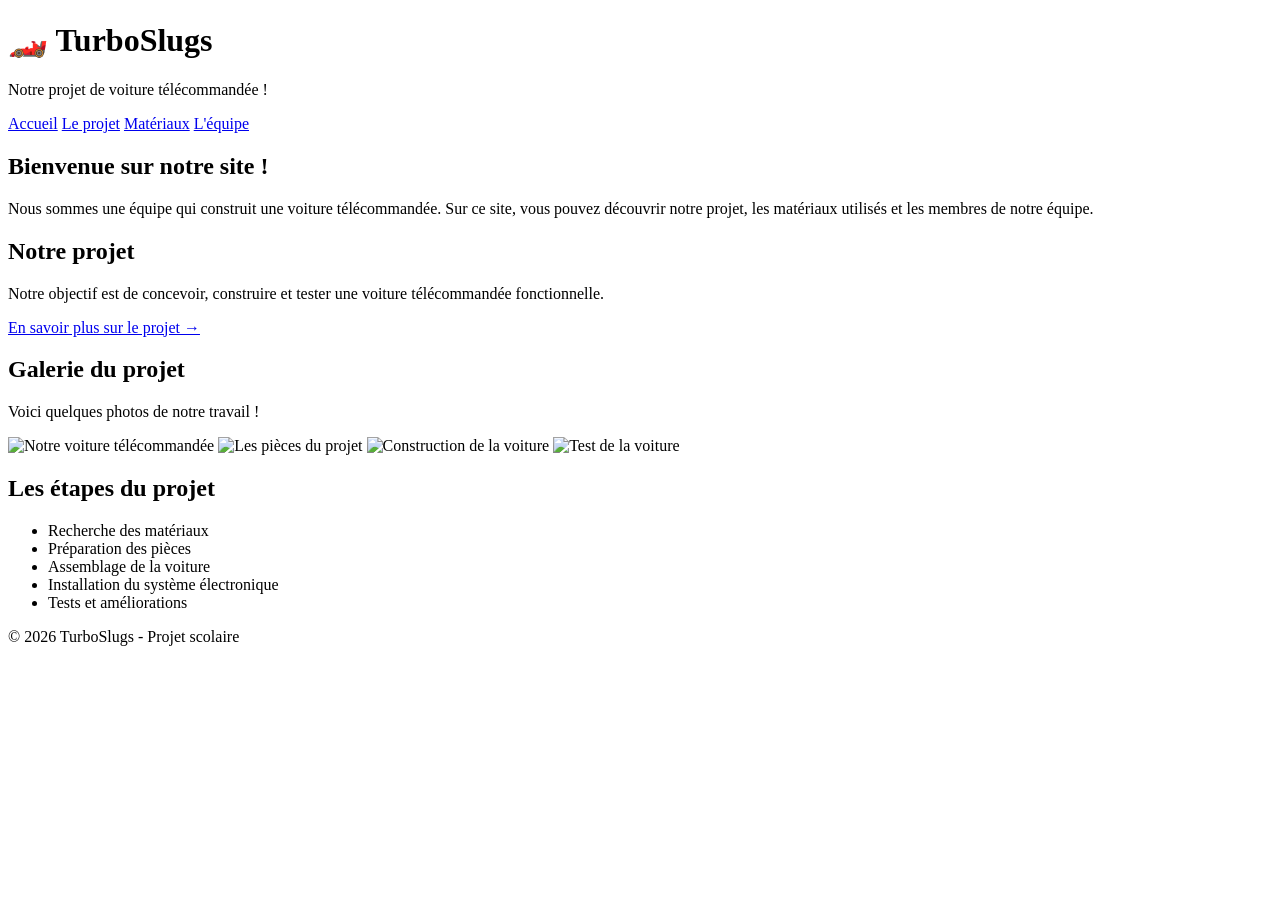
==== index.html @ b9ceef17 "Update index.html" ====
<!DOCTYPE html>
<html lang="fr">
<head>
    <meta charset="UTF-8">
    <meta name="viewport" content="width=device-width, initial-scale=1.0">
    <title>TurboSlugs - Accueil</title>
    <link rel="stylesheet" href="style.css">
</head>
<body>

<header>
    <h1>🏎️ TurboSlugs</h1>
    <p>Notre projet de voiture télécommandée !</p>
</header>

<nav>
    <a href="index.html">Accueil</a>
    <a href="info.html">Le projet</a>
    <a href="materials.html">Matériaux</a>
    <a href="team.html">L'équipe</a>
</nav>

<main>
    <section class="welcome">
        <h2>Bienvenue sur notre site !</h2>
        <p>
            Nous sommes une équipe qui construit une voiture télécommandée.
            Sur ce site, vous pouvez découvrir notre projet, les matériaux
            utilisés et les membres de notre équipe.
        </p>
    </section>

    <section>
        <h2>Notre projet</h2>
        <p>
            Notre objectif est de concevoir, construire et tester
            une voiture télécommandée fonctionnelle.
        </p>
        <a href="info.html">En savoir plus sur le projet →</a>
    </section>

    <section>
        <h2>Galerie du projet</h2>
        <p>Voici quelques photos de notre travail !</p>

        <div class="gallery">
            <img src="images/car.jpg" alt="Notre voiture télécommandée">
            <img src="images/parts.jpg" alt="Les pièces du projet">
            <img src="images/build.jpg" alt="Construction de la voiture">
            <img src="images/test.jpg" alt="Test de la voiture">
        </div>
    </section>

    <section>
        <h2>Les étapes du projet</h2>
        <ul>
            <li>Recherche des matériaux</li>
            <li>Préparation des pièces</li>
            <li>Assemblage de la voiture</li>
            <li>Installation du système électronique</li>
            <li>Tests et améliorations</li>
        </ul>
    </section>
</main>

<footer>
    <p>© 2026 TurboSlugs - Projet scolaire</p>
</footer>

</body>
</html>
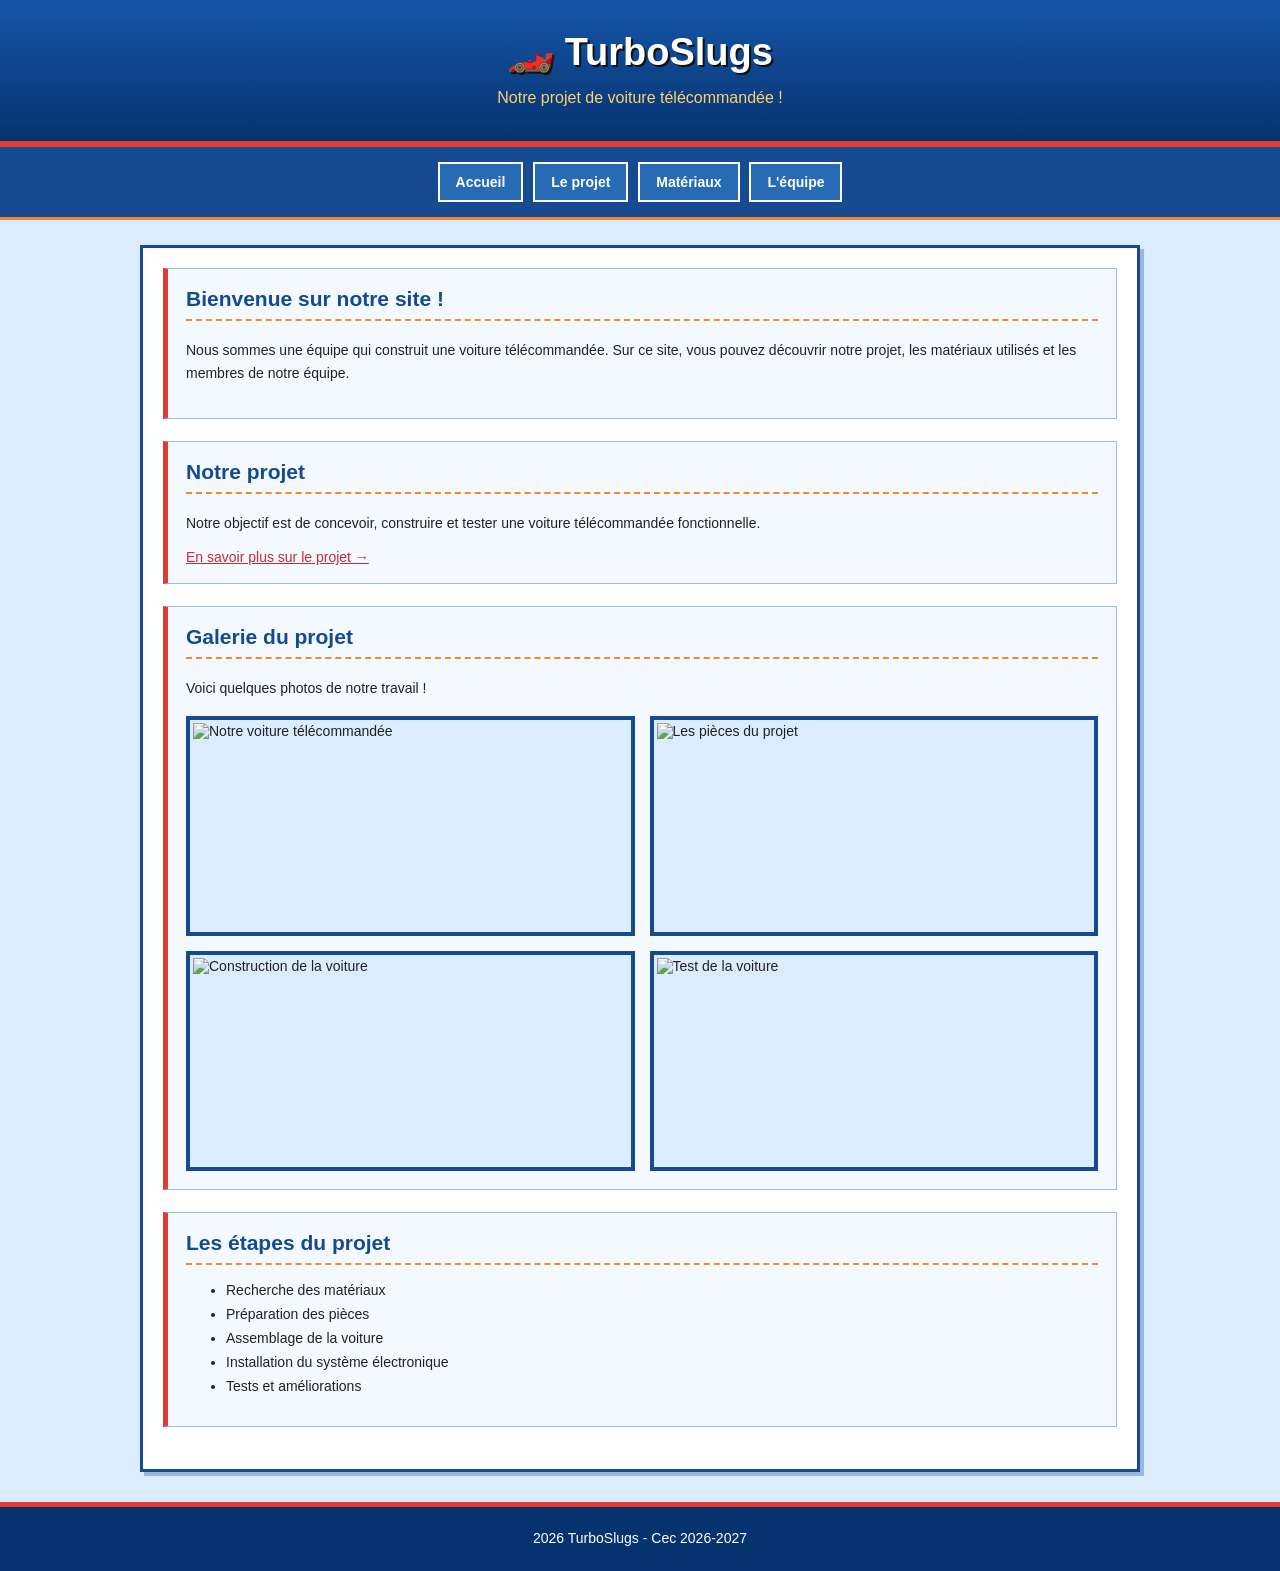
==== commit 19bf717a: "Update index.html" ====
--- a/index.html
+++ b/index.html
@@ -65,7 +65,7 @@
 </main>
 
 <footer>
-    <p>© 2026 TurboSlugs - Projet scolaire</p>
+    <p> 2026 TurboSlugs - Cec 2026-2027</p>
 </footer>
 
 </body>
--- a/style.css
+++ b/style.css
@@ -0,0 +1,172 @@
+
+/* ==================================
+   TURBOSLUGS - STYLE 2000s
+   ================================== */
+
+* {
+    box-sizing: border-box;
+}
+
+body {
+    margin: 0;
+    padding: 0;
+    background-color: #dcecff;
+    color: #222;
+    font-family: Verdana, Arial, sans-serif;
+    font-size: 14px;
+}
+
+/* HEADER */
+
+header {
+    background: linear-gradient(to bottom, #1556a8, #06336f);
+    color: white;
+    text-align: center;
+    padding: 30px 15px;
+    border-bottom: 6px solid #e33b32;
+}
+
+header h1 {
+    font-size: 38px;
+    margin: 0 0 10px;
+    text-shadow: 2px 2px #111;
+}
+
+header p {
+    font-size: 16px;
+    margin: 0;
+    color: #ffcf70;
+}
+
+/* NAVIGATION */
+
+nav {
+    background-color: #174b91;
+    text-align: center;
+    padding: 12px;
+    border-bottom: 3px solid #f08a24;
+}
+
+nav a {
+    display: inline-block;
+    color: white;
+    text-decoration: none;
+    font-weight: bold;
+    padding: 10px 16px;
+    margin: 3px;
+    background-color: #286bb5;
+    border: 2px solid white;
+}
+
+nav a:hover {
+    background-color: #e33b32;
+    color: white;
+}
+
+/* MAIN CONTENT */
+
+main {
+    max-width: 1000px;
+    margin: 25px auto;
+    padding: 20px;
+    background-color: white;
+    border: 3px solid #174b91;
+    box-shadow: 4px 4px 0 #9ab8df;
+}
+
+section {
+    background-color: #f4f8ff;
+    border: 1px solid #9bbce5;
+    border-left: 5px solid #e33b32;
+    padding: 18px;
+    margin-bottom: 22px;
+}
+
+h2 {
+    color: #124b91;
+    border-bottom: 2px dashed #f08a24;
+    padding-bottom: 8px;
+    margin-top: 0;
+}
+
+p {
+    line-height: 1.7;
+}
+
+li {
+    margin-bottom: 8px;
+}
+
+/* LINKS */
+
+a {
+    color: #c52d2d;
+}
+
+a:hover {
+    color: #f08a24;
+}
+
+/* GALLERY */
+
+.gallery {
+    display: grid;
+    grid-template-columns: repeat(2, 1fr);
+    gap: 15px;
+    margin-top: 15px;
+}
+
+.gallery img {
+    width: 100%;
+    height: 220px;
+    object-fit: cover;
+    border: 4px solid #174b91;
+    background-color: #dcecff;
+    padding: 3px;
+}
+
+.gallery img:hover {
+    border-color: #e33b32;
+}
+
+/* FOOTER */
+
+footer {
+    background-color: #06336f;
+    color: white;
+    text-align: center;
+    padding: 20px;
+    margin-top: 30px;
+    border-top: 5px solid #e33b32;
+}
+
+footer p {
+    margin: 0;
+}
+
+/* RESPONSIVE DESIGN */
+
+@media (max-width: 600px) {
+    header h1 {
+        font-size: 29px;
+    }
+
+    nav a {
+        display: block;
+        margin: 6px 0;
+    }
+
+    main {
+        margin: 12px;
+        padding: 12px;
+    }
+
+    .gallery {
+        grid-template-columns: 1fr;
+    }
+
+    .gallery img {
+        height: 200px;
+    }
+}
+
